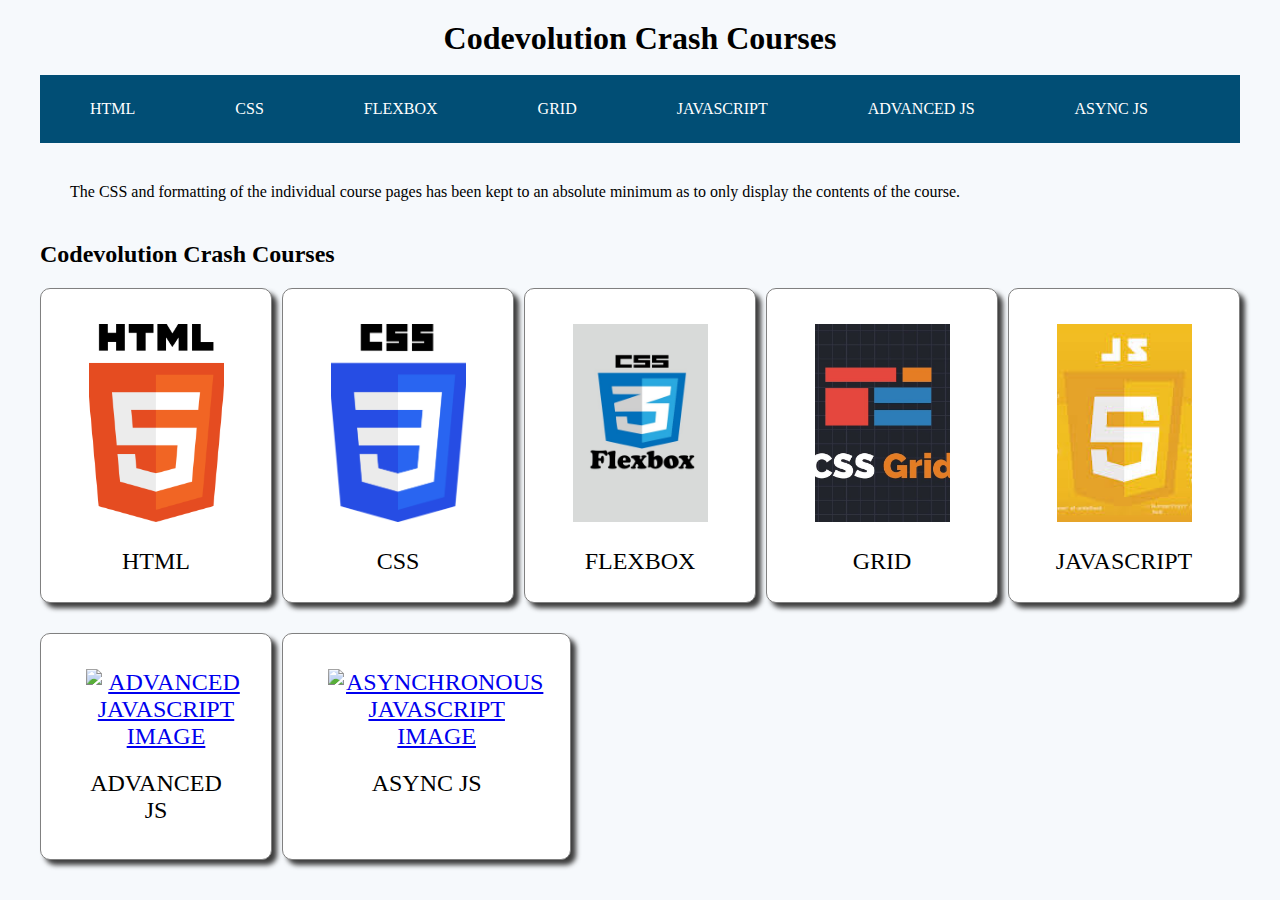
==== index.html @ bd7d6d72 "updated images and css" ====
<!DOCTYPE html>
<html lang="en">
  <head>
    <meta charset="UTF-8" />
    <meta http-equiv="X-UA-Compatible" content="IE=edge" />
    <meta name="viewport" content="width=device-width, initial-scale=1.0" />
    <title>Crash Courses</title>
    <meta name="description" content="A brief description" />
    <meta name="author" content="Insert site name" />
    <link rel="stylesheet" href="styles.css" />
  </head>
  <body>
    <header>
      <h1>Codevolution Crash Courses</h1>
    </header>
    <nav>
      <ul class="navbar">
        <li><a href="html-crash-course/html_course.html">HTML</a></li>
        <li><a href="/css-crash-course/css.html">CSS</a></li>
        <li><a href="/flexbox-crash-course/flexbox.html">Flexbox</a></li>
        <li><a href="/grid-crash-course/grid.html">Grid</a></li>
        <li><a href="javascript-crash-course/javascript.html">JavaScript</a></li>
        <li><a href="/advanced-javascript-crash-course/advanced_javascript.html">Advanced JS</a></li>
        <li><a href="/async-javascript-crash-course/async_javascript.html">Async JS</a></li>
        <!-- <li><a href="async_js.html">React 18</a></li> -->

          <!-- Navbar Codevolution Dropdown -->
        <!-- <div class="dropdown">
          <button class="dropbtn">
            Codevolution Crash Courses
            <i class="fa fa-caret-down"></i>
          </button>
          <div class="dropdown-content">
            <a href="html-crash-course/html_course.html">HTML</a>
            <a href="/css-crash-course/css.html">CSS</a>
            <a href="/flexbox-crash-course/flexbox.html">Flexbox</a>
            <a href="/grid-crash-course/grid.html">Grid</a>
            <a href="javascript-crash-course/javascript.html">JavaScript</a>
            <a href="advanced_js.html">Advanced JS</a>
            <a href="async_js.html">Async JS</a>
          </div>
        </div> -->
        </div>
      </ul>
    </nav>

    <main class="body-main">
      <p>
        The CSS and formatting of the individual course pages has been kept to
        an absolute minimum as to only display the contents of the course.
      </p>

       <!--  Body Codevolution Items -->
      <h2>Codevolution Crash Courses</h2>
      <div class="container">
        <article class="item">
          <div>
            <a href="/html-crash-course/html_course.html">
              <img src="/images/html.png" alt="HTML Logo" width="200" height="300"/>
            </a>
            <p>HTML</p>
            </div>
        </article>

        <article class="item">
          <div>
            <a href="/css-crash-course/css.html">
              <img src="/images/css.png" alt="CSS Logo" width="200" height="300"/>
          </a>
          <p>Css</p>
          </div>
        </article>

        <article class="item">
          <div>
            <a href="/flexbox-crash-course/flexbox.html">
              <img src="/images/flexbox.jpeg" alt="CSS Flexbox Logo" width="200" height="300"/>
            </a>
            <p>Flexbox</p>
          </div>
        </article>

        <article class="item">
          <div>
            <a href="/grid-crash-course/grid.html">
              <img src="images/grid.jpeg" alt="CSS Grid Logo" width="200" height="300"/>
          </a>
          <p>Grid</p>
          </div>
        </article>

        <article class="item">
          <div>
            <a href="javascript-crash-course/javascript.html">
              <img src="/images/javascript.jpeg" alt="JavaScript Logo"/>
            </a>
            <p>JavaScript</p>
          </div>
        </article>

        <article class="item">
          <div>
            <a href="/advanced-javascript-crash-course/advanced_javascript.html">
              <img src="balloons.jpg" alt="Advanced JavaScript Image"/>
            </a>
            <p>Advanced JS</p>
          </div>
        </article>

        <article class="item">
          <div>
            <a href="/async-javascript-crash-course/async_javascript.html">
              <img src="balloons.jpg" alt="Asynchronous JavaScript Image"/>
            </a>
            <p>Async JS</p>
          </div>
        </article>

       <!--  <article class="item">
          <div>
            <a href="/async-javascript-crash-course/async_javascript.html">
              <img src="balloons.jpg" alt="Asynchronous JavaScript Image"/>
            </a>
            <p>React 18</p>
          </div>
        </article> -->
      </div>
    </main>

    <!-- Footer -->
    <footer>
      <p></p>
    </footer>
  </body>
</html>
---- styles.css ----
* {
  margin: 10px;
  padding: 0;
}

header {
  height: 5vh;
}

header h1 {
  text-align: center;
}

body {
  background-color: #f6f9fc;
}

main > p {
  padding: 30px;
}

/* Navbar container */
.navbar {
  overflow: hidden;
  background-color: #014e75;
  display: flex;
  flex-flow: row wrap;
  justify-content: stretch;
}

.navbar li {
  list-style-type: none;
}

/* Links inside the navbar */
.navbar a {
  display: inline-block;
  padding: 15px;
  margin: 0 25px;
  color: white;
  font-size: 16px;
  text-transform: uppercase;
  text-align: center;
  text-decoration: none;
}

/* The dropdown container */
/* .dropdown {
  float: left;
  overflow: hidden;
} */

/* Dropdown button */
/* .dropdown .dropbtn {
  font-size: 16px;
  border: none;
  outline: none;
  color: white;
  padding: 14px 16px;
  background-color: inherit;
  font-family: inherit; // Important for vertical align on mobile phones
  margin: 0; // Important for vertical align on mobile phones
} */

/* Add a red background color to navbar links on hover */
/* .navbar a:hover,
.dropdown:hover .dropbtn {
  background-color: lightsteelblue;
  color: black;
} */

/* Dropdown content (hidden by default) */
/* .dropdown-content {
  display: none;
  position: absolute;
  border-radius: 10px;
  background-color: #f9f9f9;
  min-width: 160px;
  box-shadow: 0px 8px 16px 0px rgba(0, 0, 0, 0.2);
  z-index: 1;
} */

/* Links inside the dropdown */
/* .dropdown-content a {
  float: none;
  color: black;
  padding: 12px 12px;
  text-decoration: none;
  display: block;
  text-align: center;
} */

/* Add a grey background color to dropdown links on hover */
/* .dropdown-content a:hover {
  background-color: #ddd;
  color: #014e75;
  border-radius: 10px;
} */

/* Show the dropdown menu on hover */
/* .dropdown:hover .dropdown-content {
  display: block;
} */

.container {
  display: grid;
  grid-template-columns: repeat(auto-fit, minmax(230px, 1fr));
  grid-template-rows: max-content 1fr;
  grid-gap: 10px;
  align-content: center;
  justify-content: space-between;
}

.item {
  display: flex;
  flex: 1;
  background-color: white;
  color: black;
  margin-left: auto;
  margin-right: auto;
  padding: 15px;
  border: 1px solid gray;
  border-radius: 10px;
  font-size: 150%;
  text-transform: uppercase;
  text-align: center;
  justify-content: center;
  box-shadow: 5px 5px 5px 0px #3d3d3d;
}

.item:hover {
  background-color: lightgray;
  transition: background-color 0.5s;
}

.container img {
  object-fit: cover;
  width: 75%;
  height: 75%;
}

/* Footer */
/* footer {
  background-color: #1c1c1c;
  color: white;
  text-align: center;
}

footer h1 {
  text-transform: uppercase;
} */
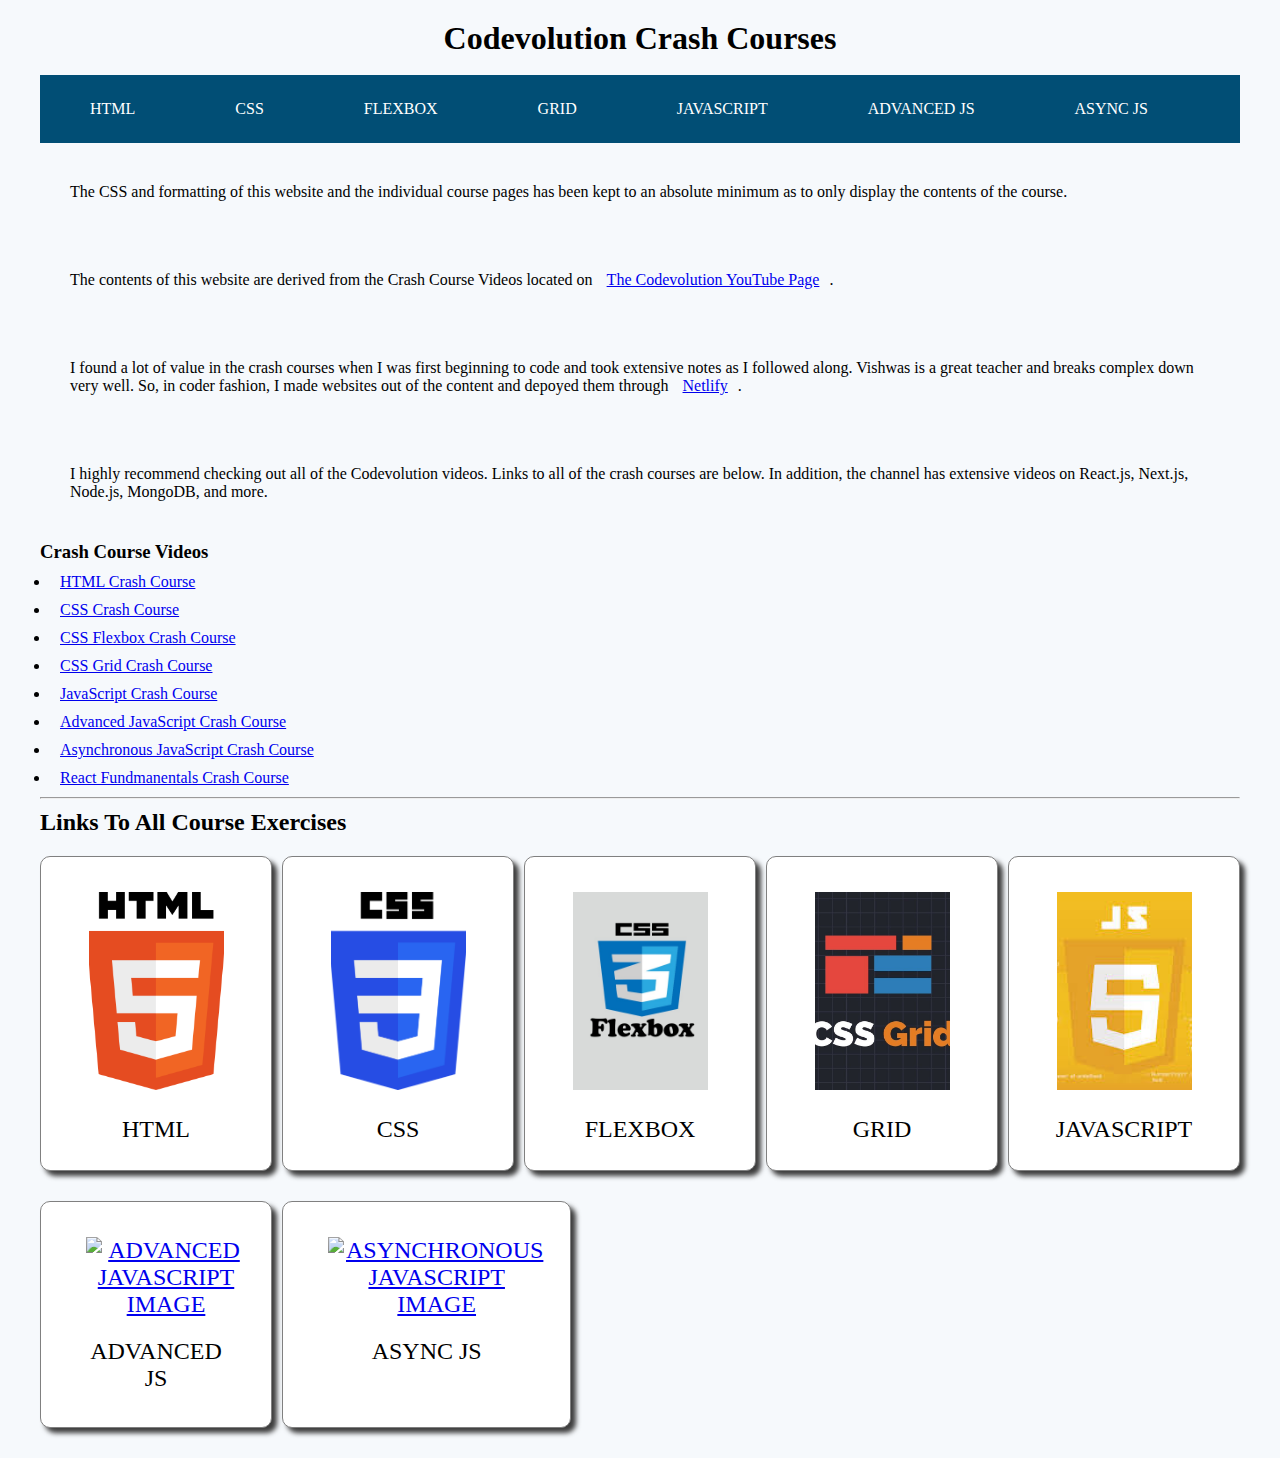
==== commit 87730208: "index edits" ====
--- a/index.html
+++ b/index.html
@@ -4,10 +4,11 @@
     <meta charset="UTF-8" />
     <meta http-equiv="X-UA-Compatible" content="IE=edge" />
     <meta name="viewport" content="width=device-width, initial-scale=1.0" />
+    <meta name="description" content="A series of crash courses about HTML, CSS, JavaScript, and React based on content from Codevolution" />
+    <meta name="author" content="Coding Crash Courses" />
     <title>Crash Courses</title>
-    <meta name="description" content="A brief description" />
-    <meta name="author" content="Insert site name" />
-    <link rel="stylesheet" href="styles.css" />
+    <link rel="icon" type="image/x-icon" href="/favicon.ico">
+    <link rel="stylesheet" href="/styles.css" />
   </head>
   <body>
     <header>
@@ -22,9 +23,8 @@
         <li><a href="javascript-crash-course/javascript.html">JavaScript</a></li>
         <li><a href="/advanced-javascript-crash-course/advanced_javascript.html">Advanced JS</a></li>
         <li><a href="/async-javascript-crash-course/async_javascript.html">Async JS</a></li>
-        <!-- <li><a href="async_js.html">React 18</a></li> -->
-
-          <!-- Navbar Codevolution Dropdown -->
+
+          <!-- Potential Navbar Dropdown -->
         <!-- <div class="dropdown">
           <button class="dropbtn">
             Codevolution Crash Courses
@@ -40,18 +40,96 @@
             <a href="async_js.html">Async JS</a>
           </div>
         </div> -->
+
         </div>
       </ul>
     </nav>
 
     <main class="body-main">
       <p>
-        The CSS and formatting of the individual course pages has been kept to
-        an absolute minimum as to only display the contents of the course.
-      </p>
-
-       <!--  Body Codevolution Items -->
-      <h2>Codevolution Crash Courses</h2>
+        The CSS and formatting of this website and the individual course pages has been kept to
+        an absolute minimum as to only display the contents of the course. 
+      </p>
+
+      <p>
+        The contents of this website are derived from the Crash Course Videos located
+        on
+        <a href="https://www.youtube.com/c/Codevolution"
+          >The Codevolution YouTube Page</a
+        >.
+      </p>
+
+      <p>
+        I found a lot of value in the crash courses when I was first beginning to code
+        and took extensive notes as I followed along. Vishwas is a great teacher and
+        breaks complex down very well. So, in coder fashion, I made websites out of
+        the content and depoyed them through
+        <a href="https://app.netlify.com/">Netlify</a>.
+      </p>
+
+      <p>
+        I highly recommend checking out all of the Codevolution videos. Links to all
+        of the crash courses are below. In addition, the channel has extensive videos
+        on React.js, Next.js, Node.js, MongoDB, and more.
+      </p>
+
+      <h3>Crash Course Videos</h3>
+
+      <ul>
+        <li>
+          <a
+            href="https://www.youtube.com/watch?v=N8YMl4Ezp4g&amp;list=PLC3y8-rFHvwhuX4qGvFx-wPy_MEi6Jdp7&amp;index=1"
+            >HTML Crash Course</a
+          >
+        </li>
+        <li>
+          <a
+            href="https://www.youtube.com/watch?v=Icf5D3fEKbM&amp;list=PLC3y8-rFHvwhuX4qGvFx-wPy_MEi6Jdp7&amp;index=2"
+            >CSS Crash Course</a
+          >
+        </li>
+        <li>
+          <a
+            href="https://www.youtube.com/watch?v=z62f2k38s64&amp;list=PLC3y8-rFHvwhuX4qGvFx-wPy_MEi6Jdp7&amp;index=3"
+            >CSS Flexbox Crash Course</a
+          >
+        </li>
+        <li>
+          <a
+            href="https://www.youtube.com/watch?v=p4Ith5qRM1g&amp;list=PLC3y8-rFHvwhuX4qGvFx-wPy_MEi6Jdp7&amp;index=4"
+            >CSS Grid Crash Course</a
+          >
+        </li>
+        <li>
+          <a
+            href="https://www.youtube.com/watch?v=XIOLqoPHCJ4&amp;list=PLC3y8-rFHvwhuX4qGvFx-wPy_MEi6Jdp7&amp;index=5"
+            >JavaScript Crash Course</a
+          >
+        </li>
+        <li>
+          <a
+            href="https://www.youtube.com/watch?v=R9I85RhI7Cg&amp;list=PLC3y8-rFHvwhuX4qGvFx-wPy_MEi6Jdp7&amp;index=6"
+            >Advanced JavaScript Crash Course</a
+          >
+        </li>
+        <li>
+          <a
+            href="https://www.youtube.com/watch?v=exBgWAIeIeg&amp;list=PLC3y8-rFHvwhuX4qGvFx-wPy_MEi6Jdp7&amp;index=7"
+            >Asynchronous JavaScript Crash Course</a
+          >
+        </li>
+        <li>
+          <a
+            href="https://www.youtube.com/watch?v=jLS0TkAHvRg&amp;list=PLC3y8-rFHvwhuX4qGvFx-wPy_MEi6Jdp7&amp;index=8"
+            >React Fundmanentals Crash Course</a
+          >
+        </li>
+      </ul>
+
+      <hr>
+
+       <!--  Body Items -->
+      <h2>Links To All Course Exercises</h2>
       <div class="container">
         <article class="item">
           <div>
@@ -101,7 +179,7 @@
         <article class="item">
           <div>
             <a href="/advanced-javascript-crash-course/advanced_javascript.html">
-              <img src="balloons.jpg" alt="Advanced JavaScript Image"/>
+              <img src="/images/advanced_js.jpeg" alt="Advanced JavaScript Image"/>
             </a>
             <p>Advanced JS</p>
           </div>
@@ -110,26 +188,13 @@
         <article class="item">
           <div>
             <a href="/async-javascript-crash-course/async_javascript.html">
-              <img src="balloons.jpg" alt="Asynchronous JavaScript Image"/>
+              <img src="/images/async_js.jpeg" alt="Asynchronous JavaScript Image"/>
             </a>
             <p>Async JS</p>
           </div>
         </article>
 
-       <!--  <article class="item">
-          <div>
-            <a href="/async-javascript-crash-course/async_javascript.html">
-              <img src="balloons.jpg" alt="Asynchronous JavaScript Image"/>
-            </a>
-            <p>React 18</p>
-          </div>
-        </article> -->
       </div>
     </main>
-
-    <!-- Footer -->
-    <footer>
-      <p></p>
-    </footer>
   </body>
 </html>
